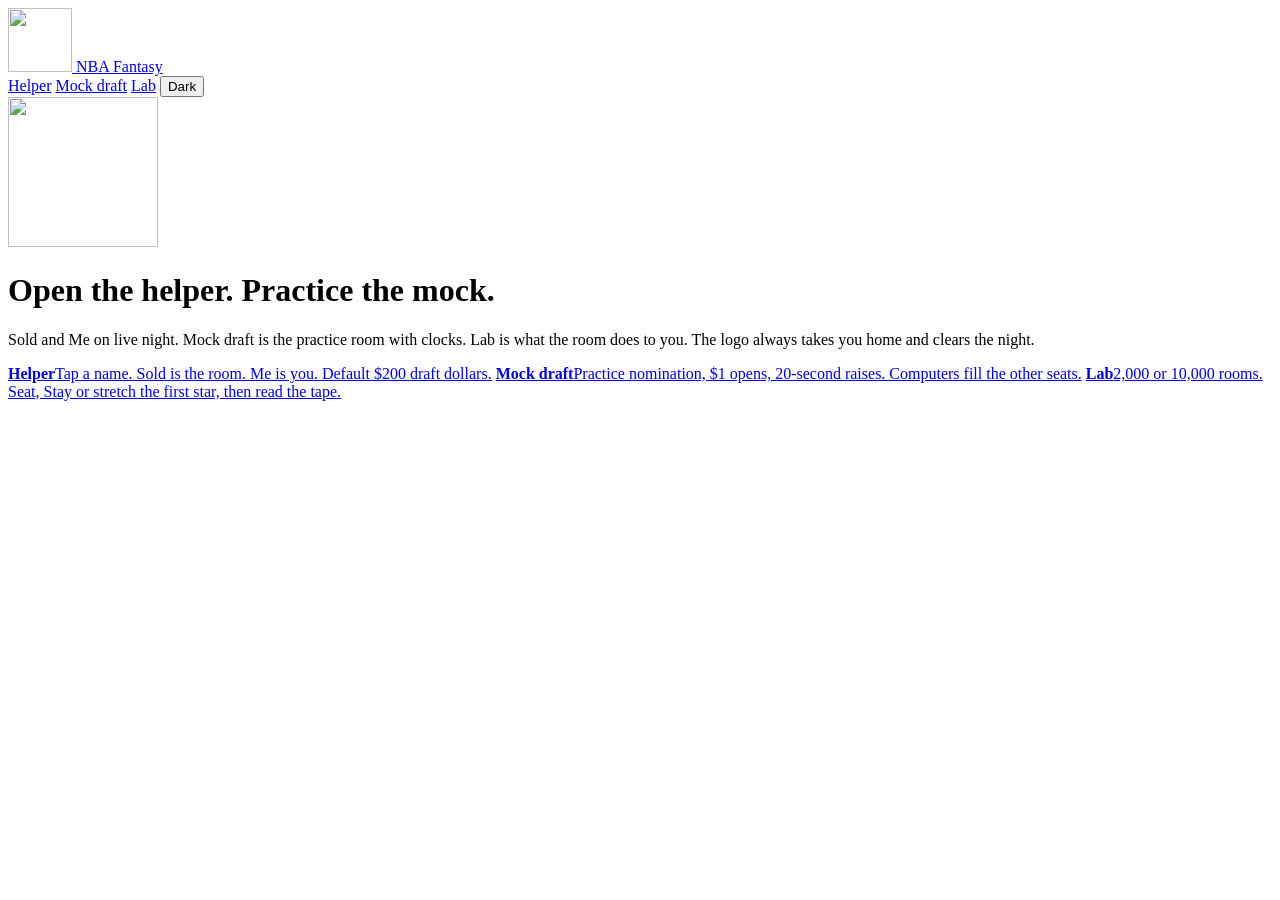
==== src/templates/index.html @ c603a957 "Default to light, keep Yahoo listed dollars, and make the lab follow the room. Unlisted two-ways sta" ====
<!DOCTYPE html>
<html lang="en">
<head>
  <meta charset="utf-8">
  <meta name="viewport" content="width=device-width, initial-scale=1">
  <script>
    try {
      document.documentElement.dataset.theme = localStorage.getItem("nba-fantasy-theme") === "dark" ? "dark" : "light";
    } catch (e) {
      document.documentElement.dataset.theme = "light";
    }
  </script>
  <meta name="theme-color" content="#f6f8fc">
  <title>NBA Fantasy</title>
  <link rel="icon" type="image/png" href="/static/favicon.png">
  <link rel="apple-touch-icon" href="/static/mark.png">
  <link rel="preconnect" href="https://fonts.googleapis.com">
  <link rel="preconnect" href="https://fonts.gstatic.com" crossorigin>
  <link href="https://fonts.googleapis.com/css2?family=Oswald:wght@500;600;700&family=Outfit:wght@400;500;600;700&display=swap" rel="stylesheet">
  <link rel="stylesheet" href="/static/helper.css?v=home">
  <link rel="stylesheet" href="/static/motion.css?v=home">
</head>
<body>
  <main class="sheet">
    <header class="banner">
      <div class="banner-inner">
        <a class="brand" href="/" data-home-reset aria-label="NBA Fantasy home. Clears helper, mock, and lab.">
          <span class="mark-wrap"><img class="mark" src="/static/mark.png" width="64" height="64" alt=""></span>
          <span class="wordmark">NBA Fantasy</span>
        </a>
        <nav class="links">
          <a href="/helper">Helper</a>
          <a href="/draft">Mock draft</a>
          <a href="/lab">Lab</a>
          <button type="button" class="theme-toggle" aria-pressed="false" aria-label="Switch to dark mode">Dark</button>
        </nav>
      </div>
    </header>
    <div class="hero">
      <a class="mark-wrap mark-hero" href="/" data-home-reset aria-label="NBA Fantasy home. Clears helper, mock, and lab.">
        <img class="mark" src="/static/mark.png" width="150" height="150" alt="">
      </a>
      <h1>Open the helper. Practice the mock.</h1>
      <p class="lede">Sold and Me on live night. Mock draft is the practice room with clocks. Lab is what the room does to you. The logo always takes you home and clears the night.</p>
    </div>
    <div class="picks">
      <a class="go-link" href="/helper"><strong>Helper</strong><span>Tap a name. Sold is the room. Me is you. Default $200 draft dollars.</span></a>
      <a href="/draft"><strong>Mock draft</strong><span>Practice nomination, $1 opens, 20-second raises. Computers fill the other seats.</span></a>
      <a href="/lab"><strong>Lab</strong><span>2,000 or 10,000 rooms. Seat, Stay or stretch the first star, then read the tape.</span></a>
    </div>
  </main>
  <script src="/static/theme.js?v=home"></script>
  <script src="/static/motion.js?v=home"></script>
</body>
</html>
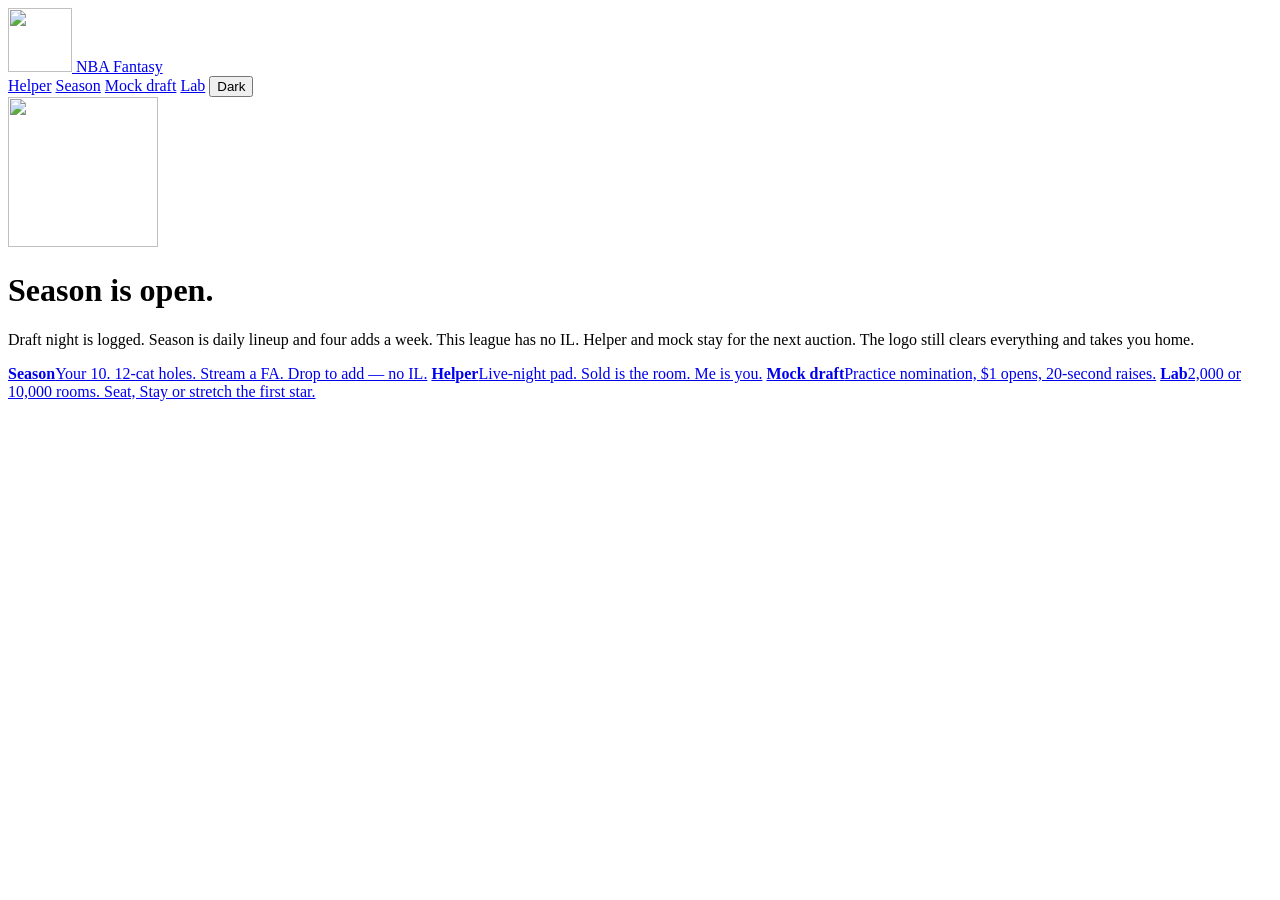
==== commit b96bd86f: "Add the in-season pad: daily start/sit, week odds, and add plans. Restored from the 16 Oct backup sn" ====
--- a/src/templates/index.html
+++ b/src/templates/index.html
@@ -24,12 +24,13 @@
   <main class="sheet">
     <header class="banner">
       <div class="banner-inner">
-        <a class="brand" href="/" data-home-reset aria-label="NBA Fantasy home. Clears helper, mock, and lab.">
+        <a class="brand" href="/" data-home-reset aria-label="NBA Fantasy home. Clears helper, mock, lab, and season.">
           <span class="mark-wrap"><img class="mark" src="/static/mark.png" width="64" height="64" alt=""></span>
           <span class="wordmark">NBA Fantasy</span>
         </a>
         <nav class="links">
           <a href="/helper">Helper</a>
+          <a href="/season">Season</a>
           <a href="/draft">Mock draft</a>
           <a href="/lab">Lab</a>
           <button type="button" class="theme-toggle" aria-pressed="false" aria-label="Switch to dark mode">Dark</button>
@@ -37,16 +38,17 @@
       </div>
     </header>
     <div class="hero">
-      <a class="mark-wrap mark-hero" href="/" data-home-reset aria-label="NBA Fantasy home. Clears helper, mock, and lab.">
+      <a class="mark-wrap mark-hero" href="/" data-home-reset aria-label="NBA Fantasy home. Clears helper, mock, lab, and season.">
         <img class="mark" src="/static/mark.png" width="150" height="150" alt="">
       </a>
-      <h1>Open the helper. Practice the mock.</h1>
-      <p class="lede">Sold and Me on live night. Mock draft is the practice room with clocks. Lab is what the room does to you. The logo always takes you home and clears the night.</p>
+      <h1>Season is open.</h1>
+      <p class="lede">Draft night is logged. Season is daily lineup and four adds a week. This league has no IL. Helper and mock stay for the next auction. The logo still clears everything and takes you home.</p>
     </div>
     <div class="picks">
-      <a class="go-link" href="/helper"><strong>Helper</strong><span>Tap a name. Sold is the room. Me is you. Default $200 draft dollars.</span></a>
-      <a href="/draft"><strong>Mock draft</strong><span>Practice nomination, $1 opens, 20-second raises. Computers fill the other seats.</span></a>
-      <a href="/lab"><strong>Lab</strong><span>2,000 or 10,000 rooms. Seat, Stay or stretch the first star, then read the tape.</span></a>
+      <a class="go-link" href="/season"><strong>Season</strong><span>Your 10. 12-cat holes. Stream a FA. Drop to add — no IL.</span></a>
+      <a href="/helper"><strong>Helper</strong><span>Live-night pad. Sold is the room. Me is you.</span></a>
+      <a href="/draft"><strong>Mock draft</strong><span>Practice nomination, $1 opens, 20-second raises.</span></a>
+      <a href="/lab"><strong>Lab</strong><span>2,000 or 10,000 rooms. Seat, Stay or stretch the first star.</span></a>
     </div>
   </main>
   <script src="/static/theme.js?v=home"></script>
